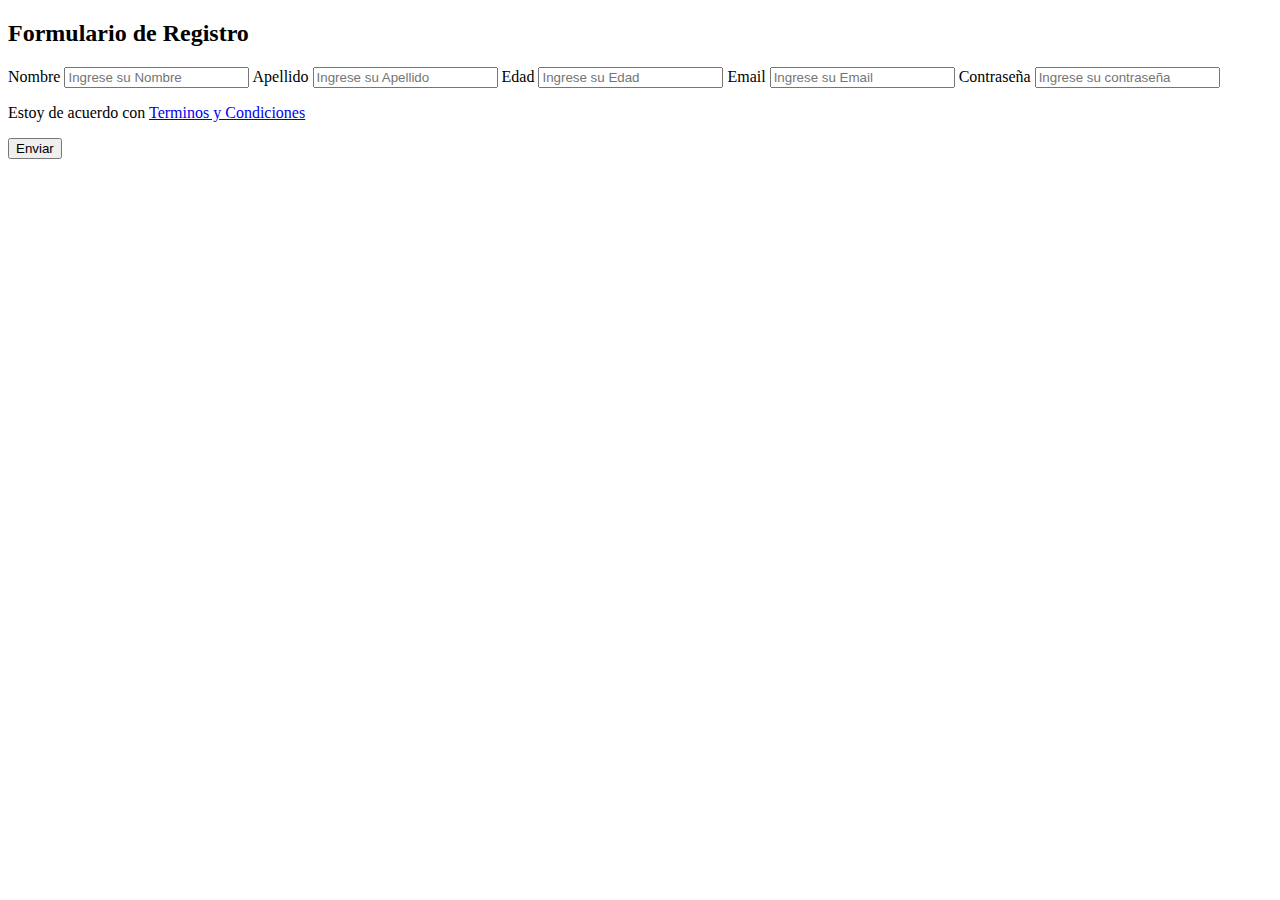
==== static/index.html @ dafaff5b "se agrega el proyecto" ====
<!DOCTYPE html>
<html lang="en">
<head>
    <meta charset="UTF-8">
    <meta http-equiv="X-UA-Compatible" content="IE=edge">
    <meta name="viewport" content="width=device-width, initial-scale=1.0">
    <title>formulario</title>
    <link rel="stylesheet" href="static/styles.css">
</head>
<body>
    <form id="form" method="post">
        <h2>Formulario de Registro </h2>

        <label for="username">Nombre</label>
        <input type="text" id = "username" placeholder="Ingrese su Nombre" required>
        
        <label for="surname">Apellido</label>
        <input type="text" id = "surname" placeholder="Ingrese su Apellido" required>
        
        <label for="age">Edad</label>
        <input type="text" id = "age" placeholder="Ingrese su Edad" required>

        <label for="email">Email</label>
        <input type="text" id ="email" placeholder="Ingrese su Email" required>
        
        <label for="password">Contraseña</label>
        <input type="password" id = "password" placeholder="Ingrese su contraseña" required>

        <p>Estoy de acuerdo con <a href="#">Terminos y Condiciones</a></p>
        <button class="btn-primary">Enviar</button>
        <p class="warnings"></p>
        
    </form>

    <ul id="userlist">
    </ul>

<script src="static/main.js"></script>
</body>
</html>
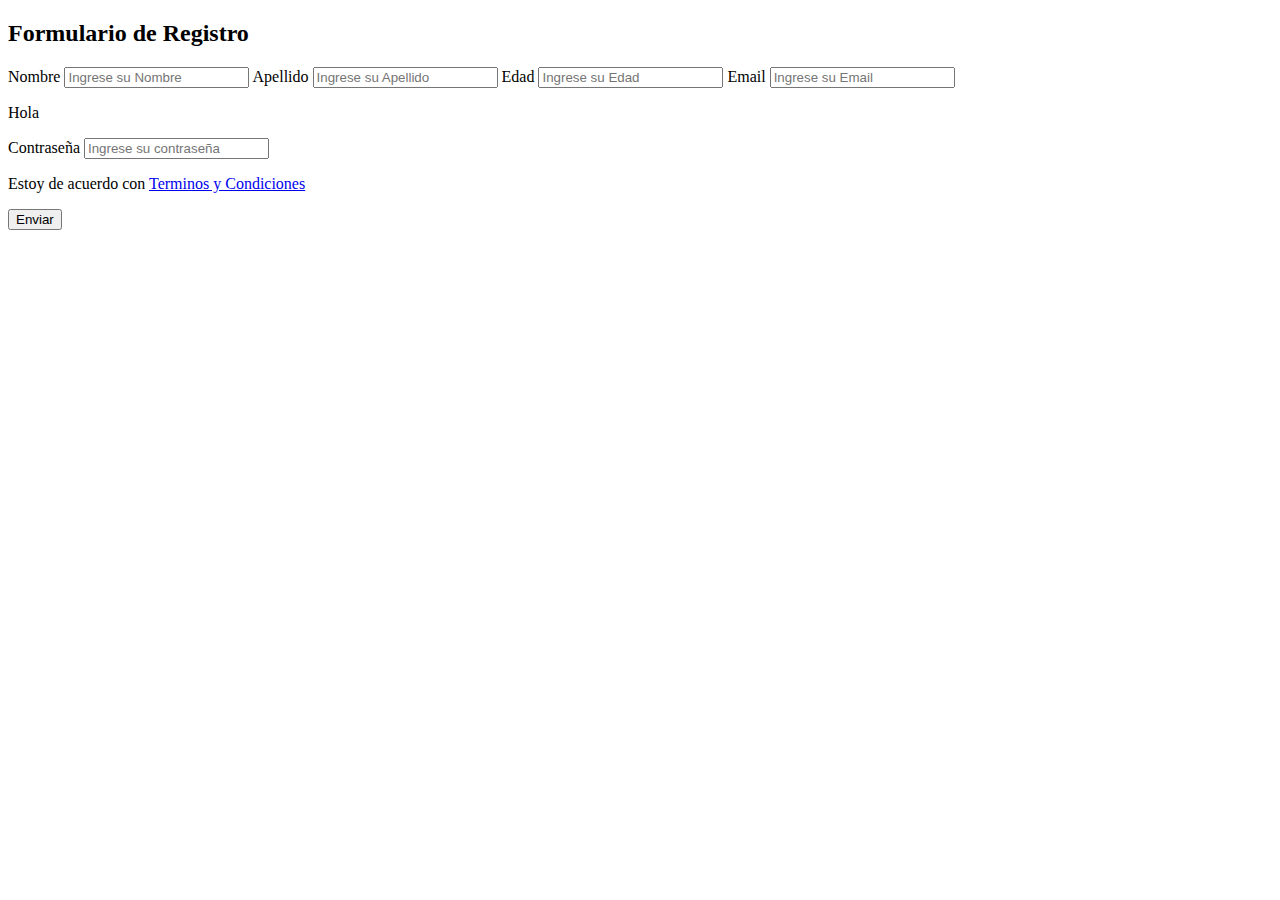
==== commit c19528e6: "se agrega hola en el main" ====
--- a/static/index.html
+++ b/static/index.html
@@ -22,7 +22,7 @@
 
         <label for="email">Email</label>
         <input type="text" id ="email" placeholder="Ingrese su Email" required>
-        
+        <p>Hola</p>
         <label for="password">Contraseña</label>
         <input type="password" id = "password" placeholder="Ingrese su contraseña" required>
 
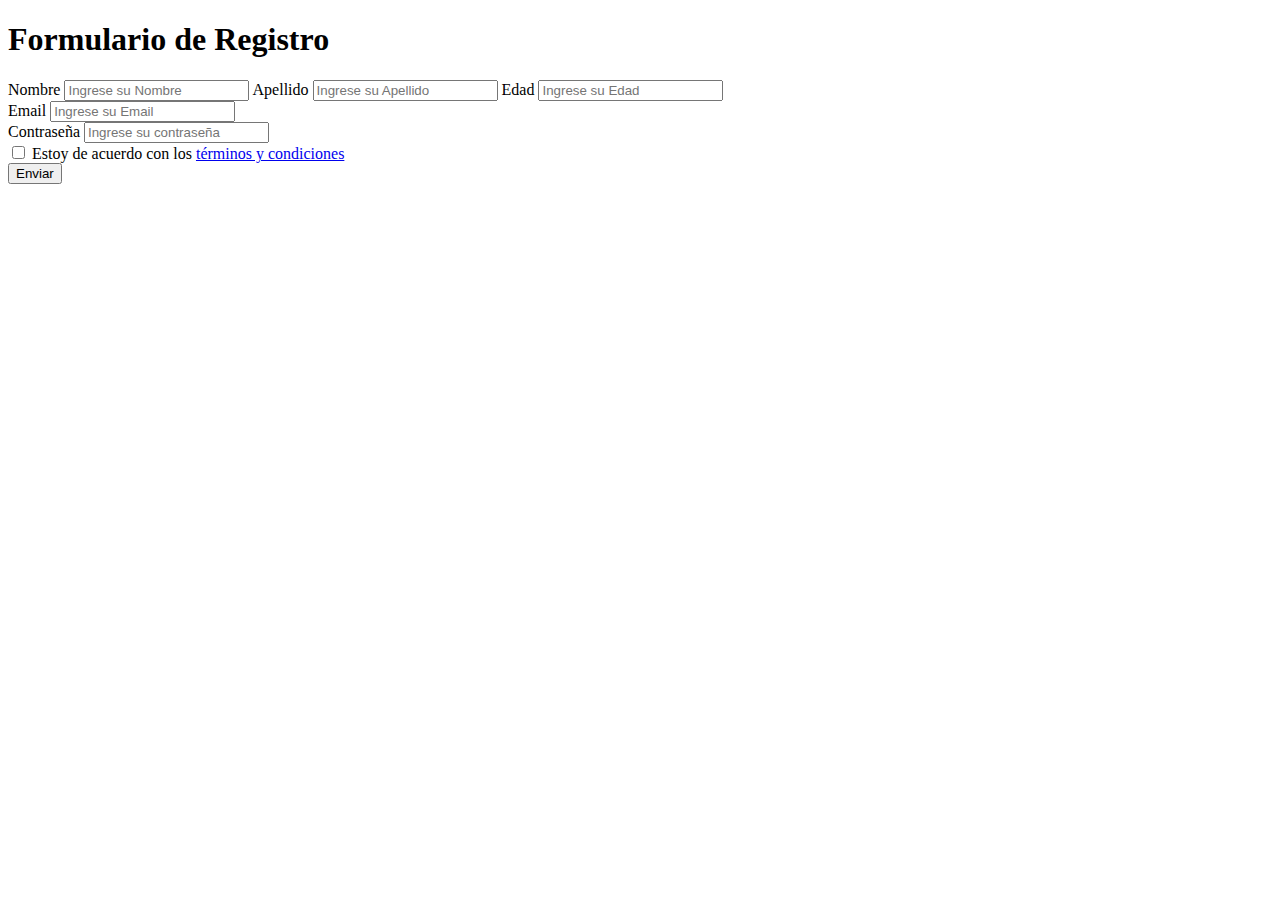
==== commit 1ac559a9: "Cambios en css,html,js" ====
--- a/static/index.html
+++ b/static/index.html
@@ -9,26 +9,29 @@
 </head>
 <body>
     <form id="form" method="post">
-        <h2>Formulario de Registro </h2>
+        <h1>Formulario de Registro </h1>
 
         <label for="username">Nombre</label>
         <input type="text" id = "username" placeholder="Ingrese su Nombre" required>
-        
+
         <label for="surname">Apellido</label>
         <input type="text" id = "surname" placeholder="Ingrese su Apellido" required>
-        
+
         <label for="age">Edad</label>
         <input type="text" id = "age" placeholder="Ingrese su Edad" required>
-
+        <div  id = "age-error" class="warnings"></div>
+        
         <label for="email">Email</label>
         <input type="text" id ="email" placeholder="Ingrese su Email" required>
-        <p>Hola</p>
+        <div  id = "email-error" class="warnings"></div>
+
         <label for="password">Contraseña</label>
         <input type="password" id = "password" placeholder="Ingrese su contraseña" required>
+        <div  id = "password-error" class="warnings"></div>
 
-        <p>Estoy de acuerdo con <a href="#">Terminos y Condiciones</a></p>
+        <input type="checkbox" onclick="agreesubmit(this)" name="condiciones"/> Estoy de acuerdo con los <a href="static/term.html" target="_blank" class="enlace-terminos">términos y condiciones</a> <br/>
+
         <button class="btn-primary">Enviar</button>
-        <p class="warnings"></p>
         
     </form>
 
